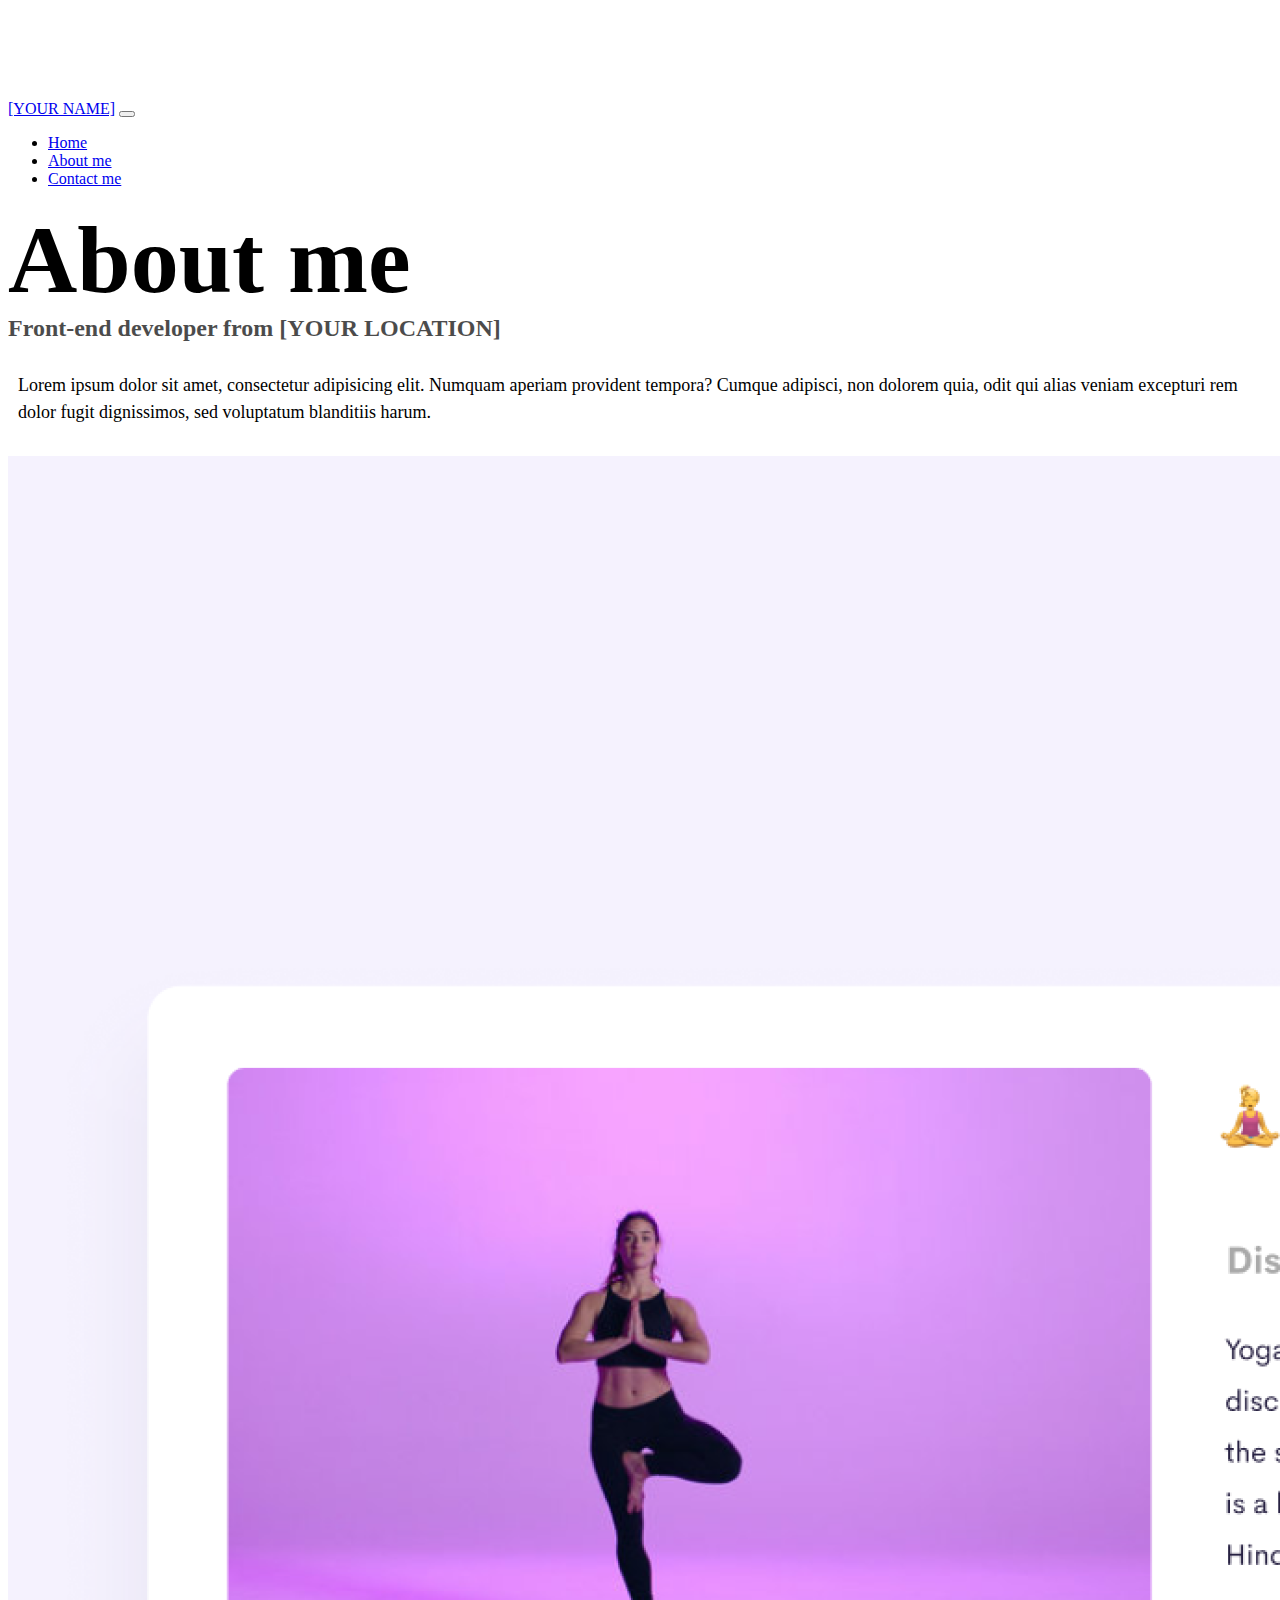
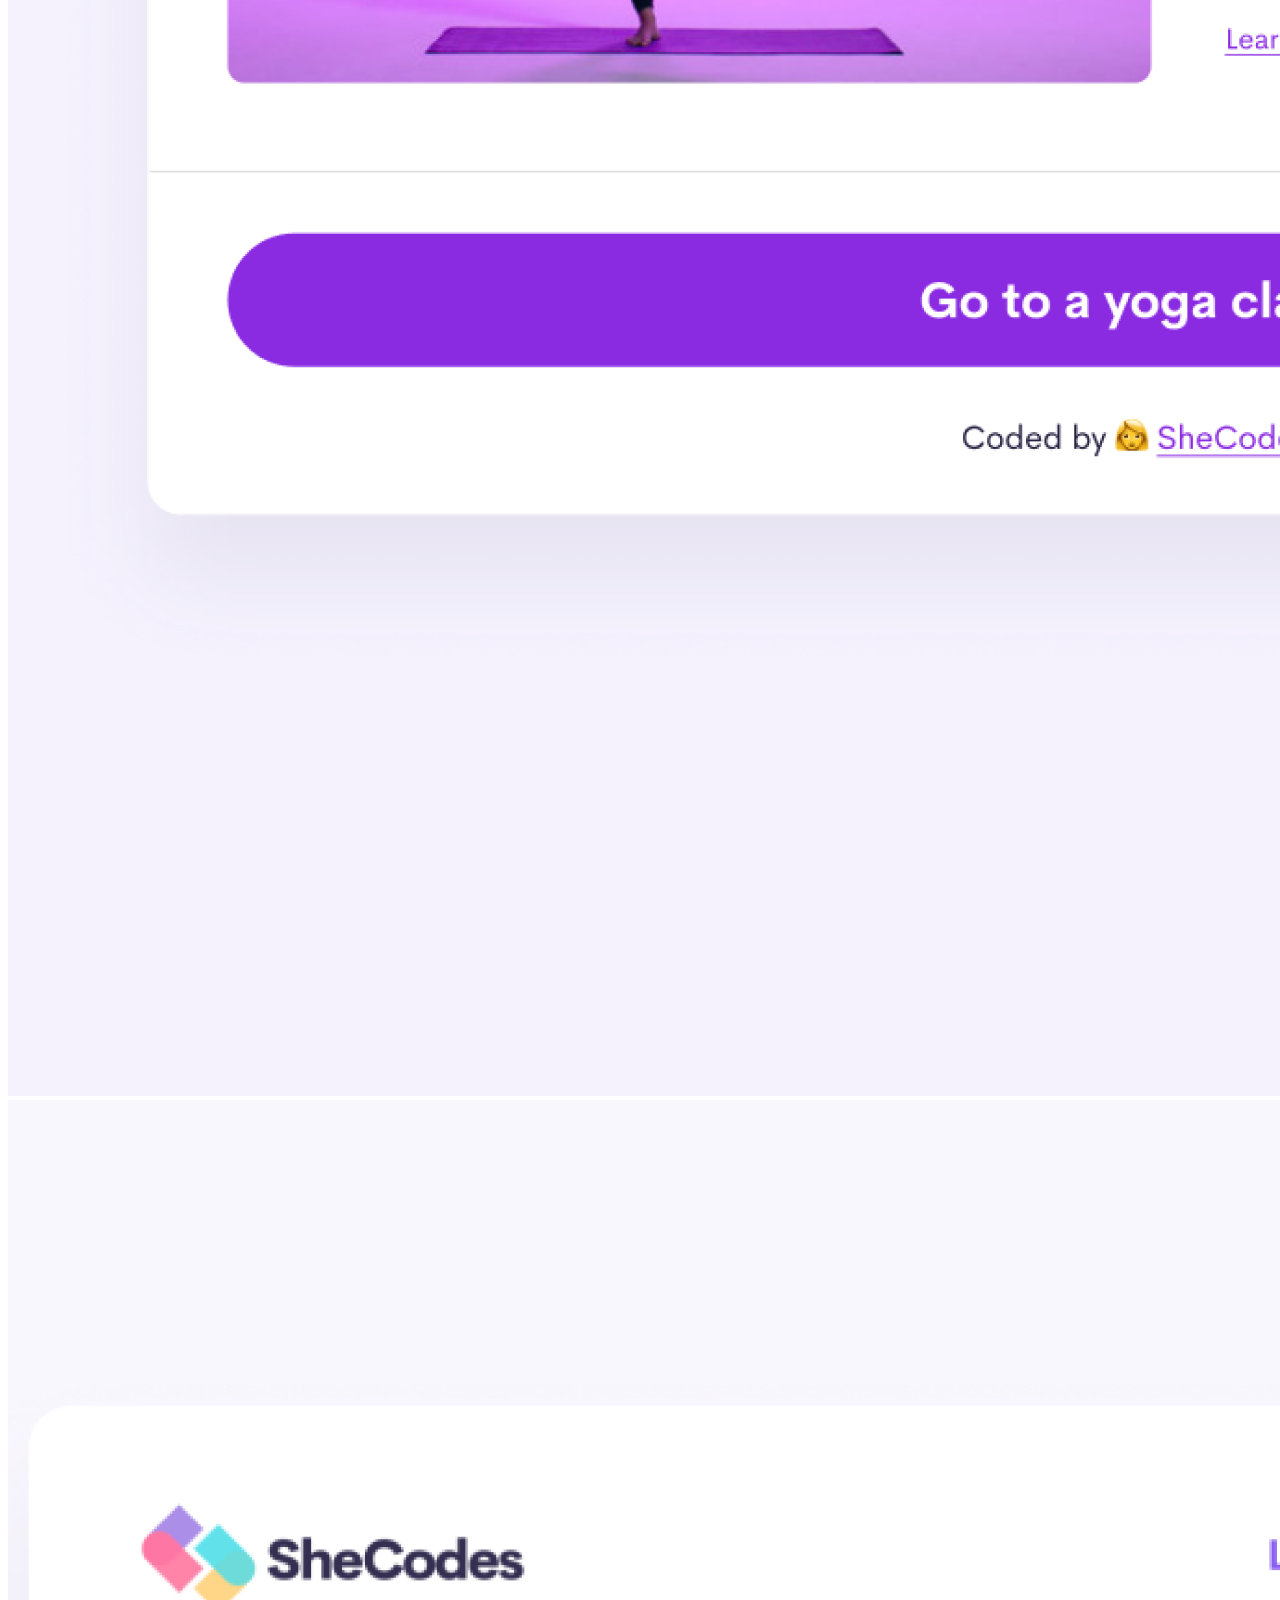
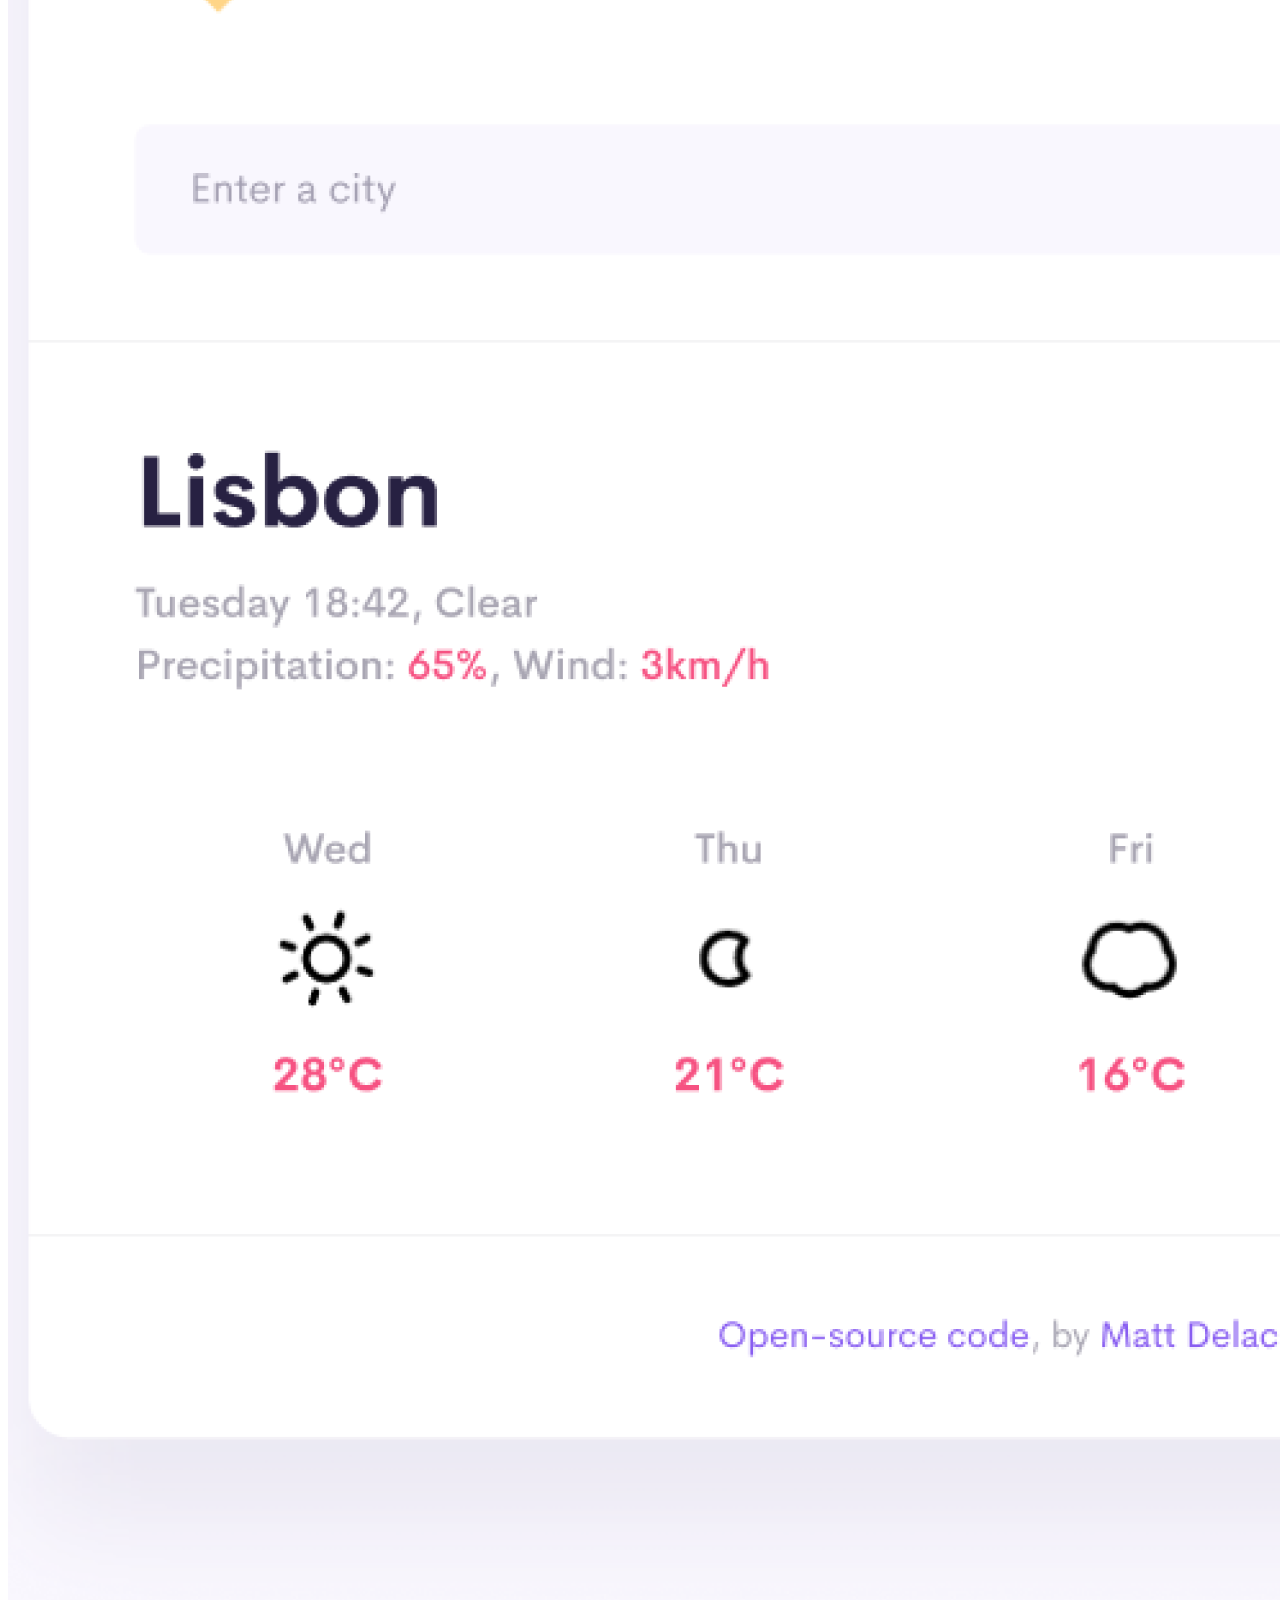
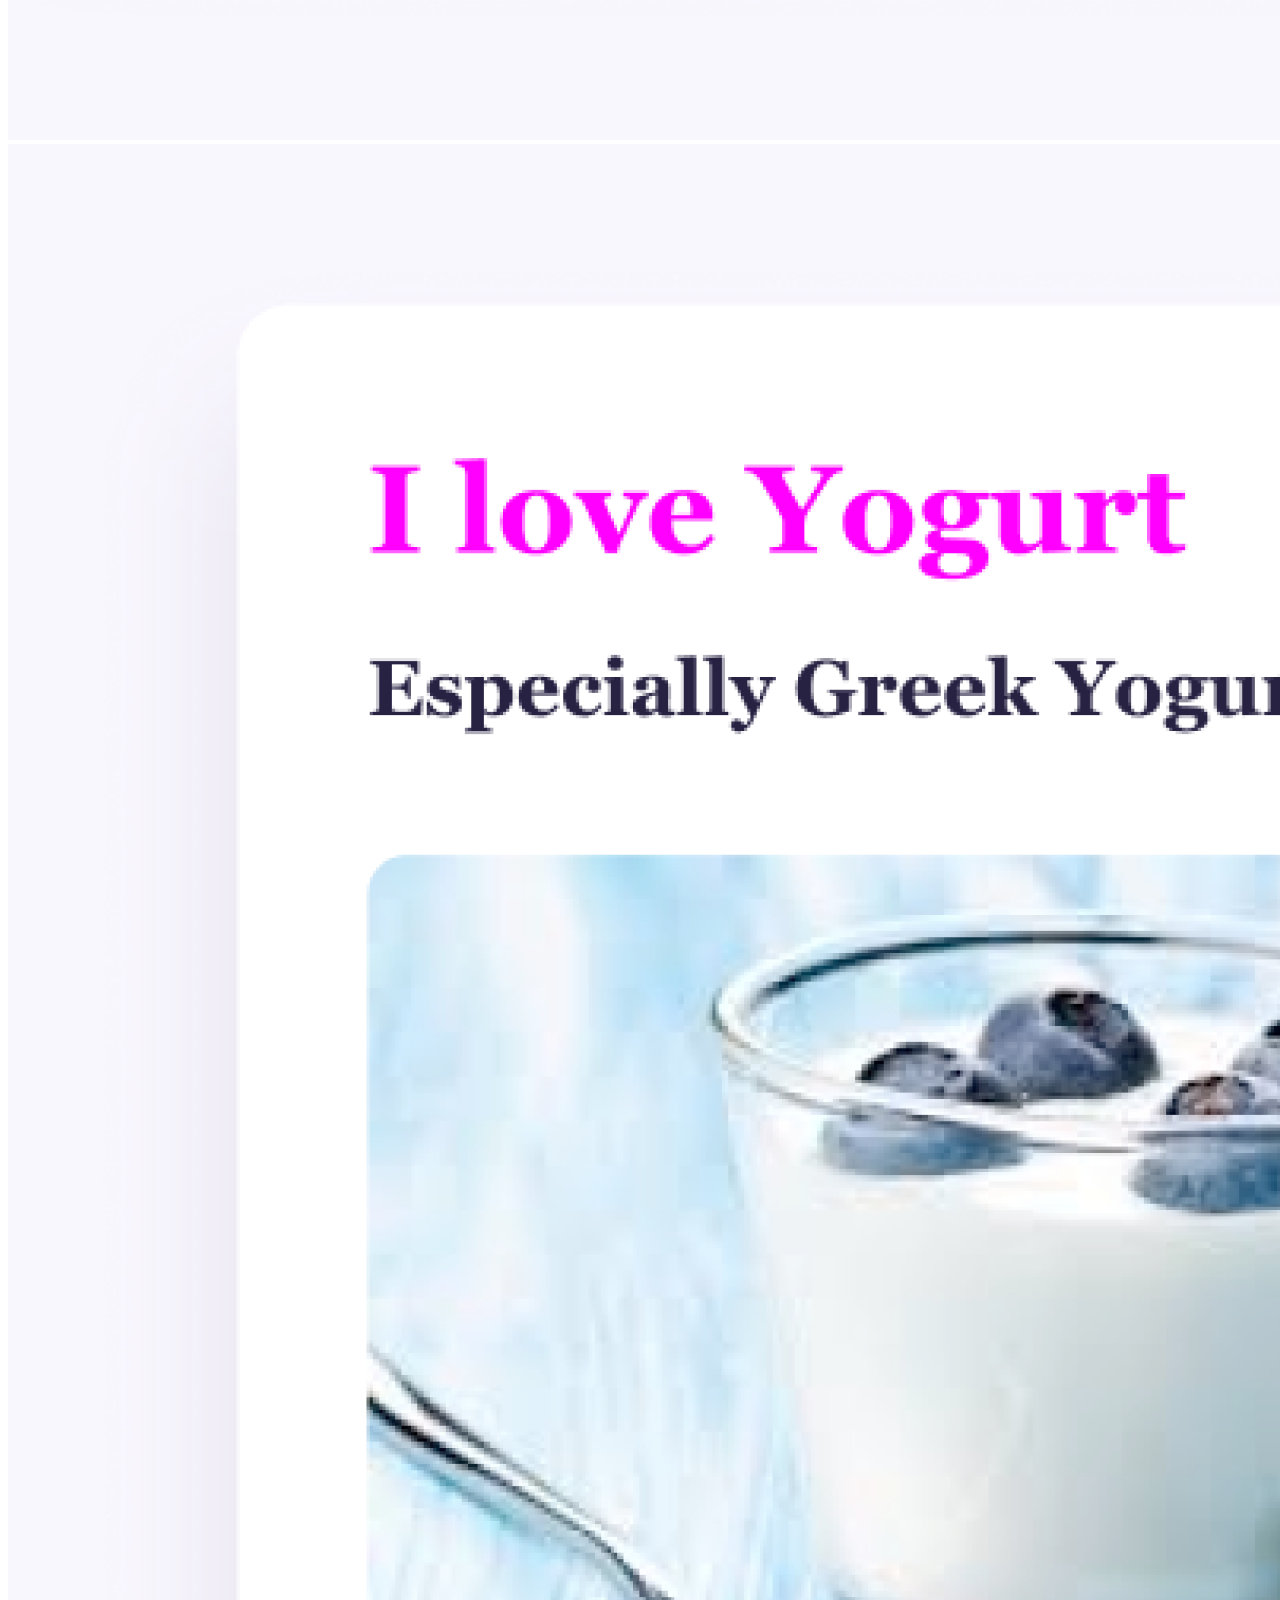
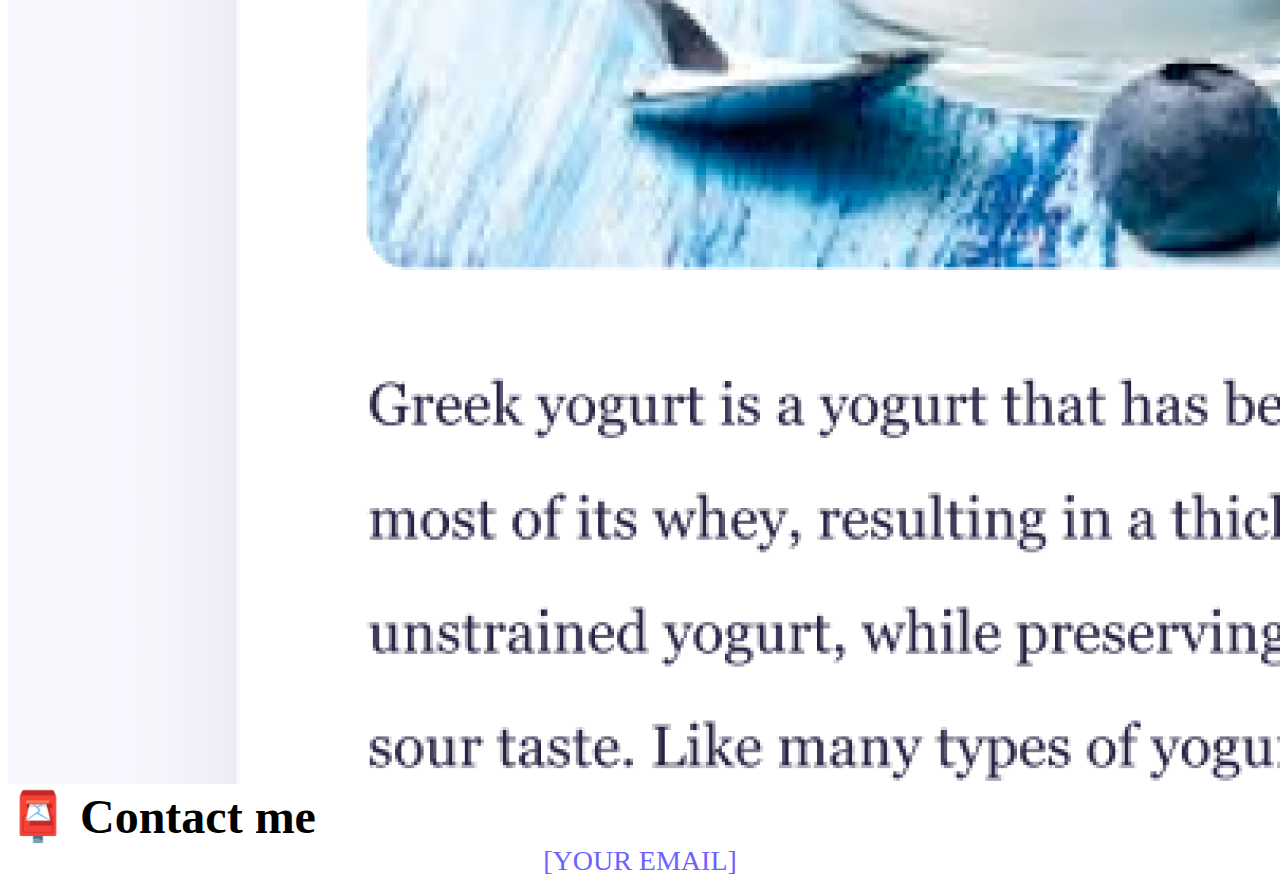
==== about.html @ cc7ed7a6 "Initial commit" ====
<!DOCTYPE html>
<html lang="en">
  <head>
    <meta charset="UTF-8" />
    <meta http-equiv="X-UA-Compatible" content="IE=edge" />
    <meta name="viewport" content="width=device-width, initial-scale=1.0" />
    <link
      href="https://cdn.jsdelivr.net/npm/bootstrap@5.0.0-beta2/dist/css/bootstrap.min.css"
      rel="stylesheet"
      integrity="sha384-BmbxuPwQa2lc/FVzBcNJ7UAyJxM6wuqIj61tLrc4wSX0szH/Ev+nYRRuWlolflfl"
      crossorigin="anonymous"
    />
    <script
      src="https://cdn.jsdelivr.net/npm/bootstrap@5.0.0-beta2/dist/js/bootstrap.bundle.min.js"
      integrity="sha384-b5kHyXgcpbZJO/tY9Ul7kGkf1S0CWuKcCD38l8YkeH8z8QjE0GmW1gYU5S9FOnJ0"
      crossorigin="anonymous"
    ></script>
    <link rel="stylesheet" href="style.css" />
    <title>About [YOUR NAME]</title>
  </head>
  <body>
    <nav class="navbar navbar-expand-lg navbar-light bg-light fixed-top">
      <div class="container">
        <a class="navbar-brand" href="index.html">[YOUR NAME]</a>
        <button
          class="navbar-toggler"
          type="button"
          data-bs-toggle="collapse"
          data-bs-target="#navbarNav"
          aria-controls="navbarNav"
          aria-expanded="false"
          aria-label="Toggle navigation"
        >
          <span class="navbar-toggler-icon"></span>
        </button>
        <div class="collapse navbar-collapse" id="navbarNav">
          <ul class="navbar-nav">
            <li class="nav-item">
              <a class="nav-link" aria-current="page" href="index.html">Home</a>
            </li>
            <li class="nav-item">
              <a class="nav-link active" href="about.html">About me</a>
            </li>
            <li class="nav-item">
              <a class="nav-link" href="about.html#contact">Contact me</a>
            </li>
          </ul>
        </div>
      </div>
    </nav>
    <h1 class="text-center">About me</h1>
    <h3 class="text-center">Front-end developer from [YOUR LOCATION]</h3>
    <div class="about-paragraphs text-center">
      <p>
        Lorem ipsum dolor sit amet, consectetur adipisicing elit. Numquam
        aperiam provident tempora? Cumque adipisci, non dolorem quia, odit qui
        alias veniam excepturi rem dolor fugit dignissimos, sed voluptatum
        blanditiis harum.
      </p>
    </div>
    <div class="container">
      <div class="row">
        <div class="col-sm-4">
          <img src="images/yoga.png" class="img-fluid p-2 shadow rounded" />
        </div>
        <div class="col-sm-4">
          <img src="images/weather.png" class="img-fluid p-2 shadow rounded" />
        </div>
        <div class="col-sm-4">
          <img src="images/yogurt.png" class="img-fluid p-2 shadow rounded" />
        </div>
      </div>
    </div>
    <div id="contact" class="mt-5">
      <h2 class="text-center">📮 Contact me</h2>
      <a href="mailto:[YOUR EMAIL]" class="email-link"> [YOUR EMAIL] </a>
    </div>
  </body>
</html>
---- style.css ----
:root {
  --primary-color: #6c63ff;
  --secondary-color: #f5f2fe;
  --box-shadow: 0 5px 10px rgba(0, 0, 0, 0.3);
}

body {
  margin-top: 100px;
}

h1,
h2,
h3 {
  margin: 0;
}

h1 {
  font-size: 96px;
}

h2 {
  font-size: 48px;
}

h3 {
  font-size: 24px;
  opacity: 0.7;
}

p {
  font-size: 18px;
  line-height: 1.5;
}

.navigation-links {
  display: flex;
  margin-top: 40px;
  justify-content: center;
}

.navigation-links a {
  margin: 20px;
}

.primary-link {
  border-radius: 4px;
  padding: 20px 15px;
  text-decoration: none;
  text-transform: capitalize;
  background: var(--primary-color);
  box-shadow: var(--box-shadow);
  color: white;
}

.secondary-link {
  border-radius: 4px;
  padding: 20px 15px;
  text-decoration: none;
  text-transform: capitalize;
  color: var(--primary-color);
  border: 1px solid var(--primary-color);
}

.homepage-link {
  color: var(--primary-color);
  text-align: center;
  display: block;
}

.about-paragraphs {
  margin: 30px 0;
}

.about-paragraphs p {
  margin: 10px;
}

.email-link {
  display: flex;
  justify-content: center;
  color: var(--primary-color);
  font-size: 28px;
  text-decoration: none;
}

.email-link:hover {
  text-decoration: underline;
}
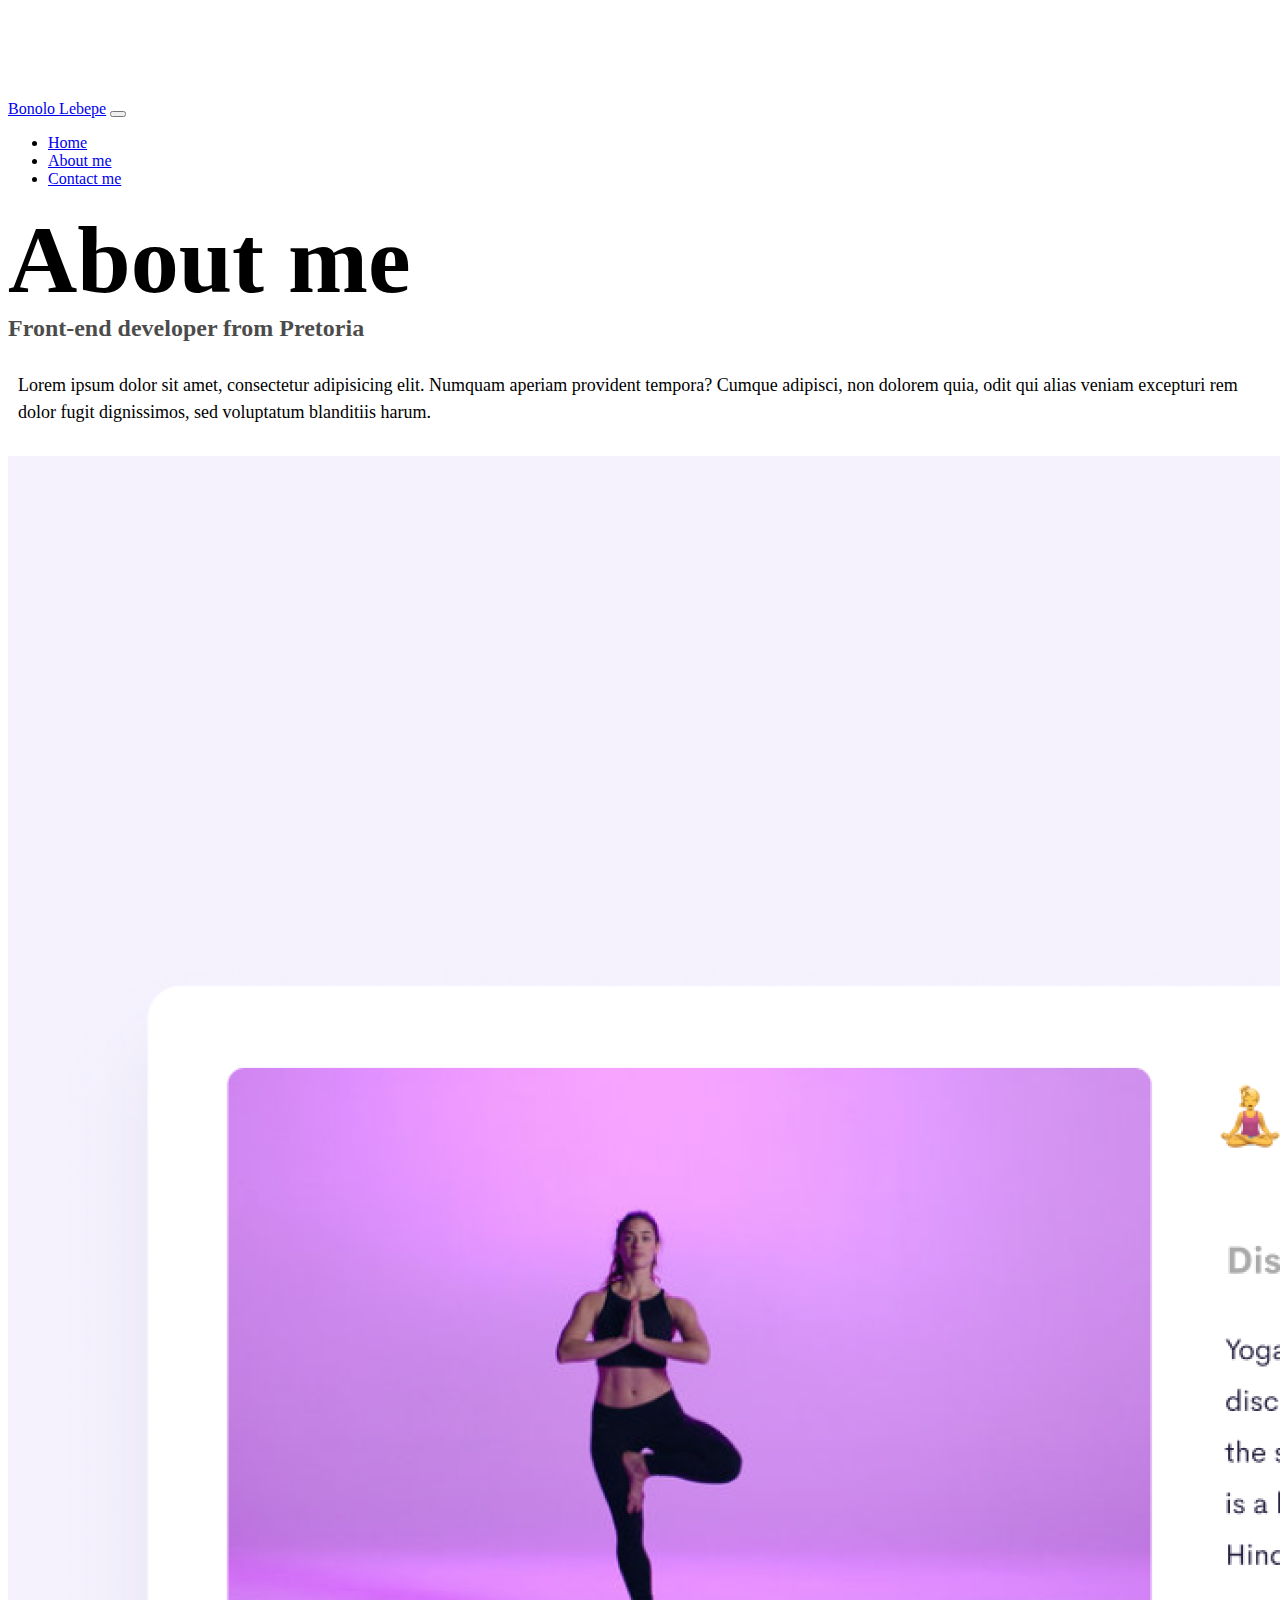
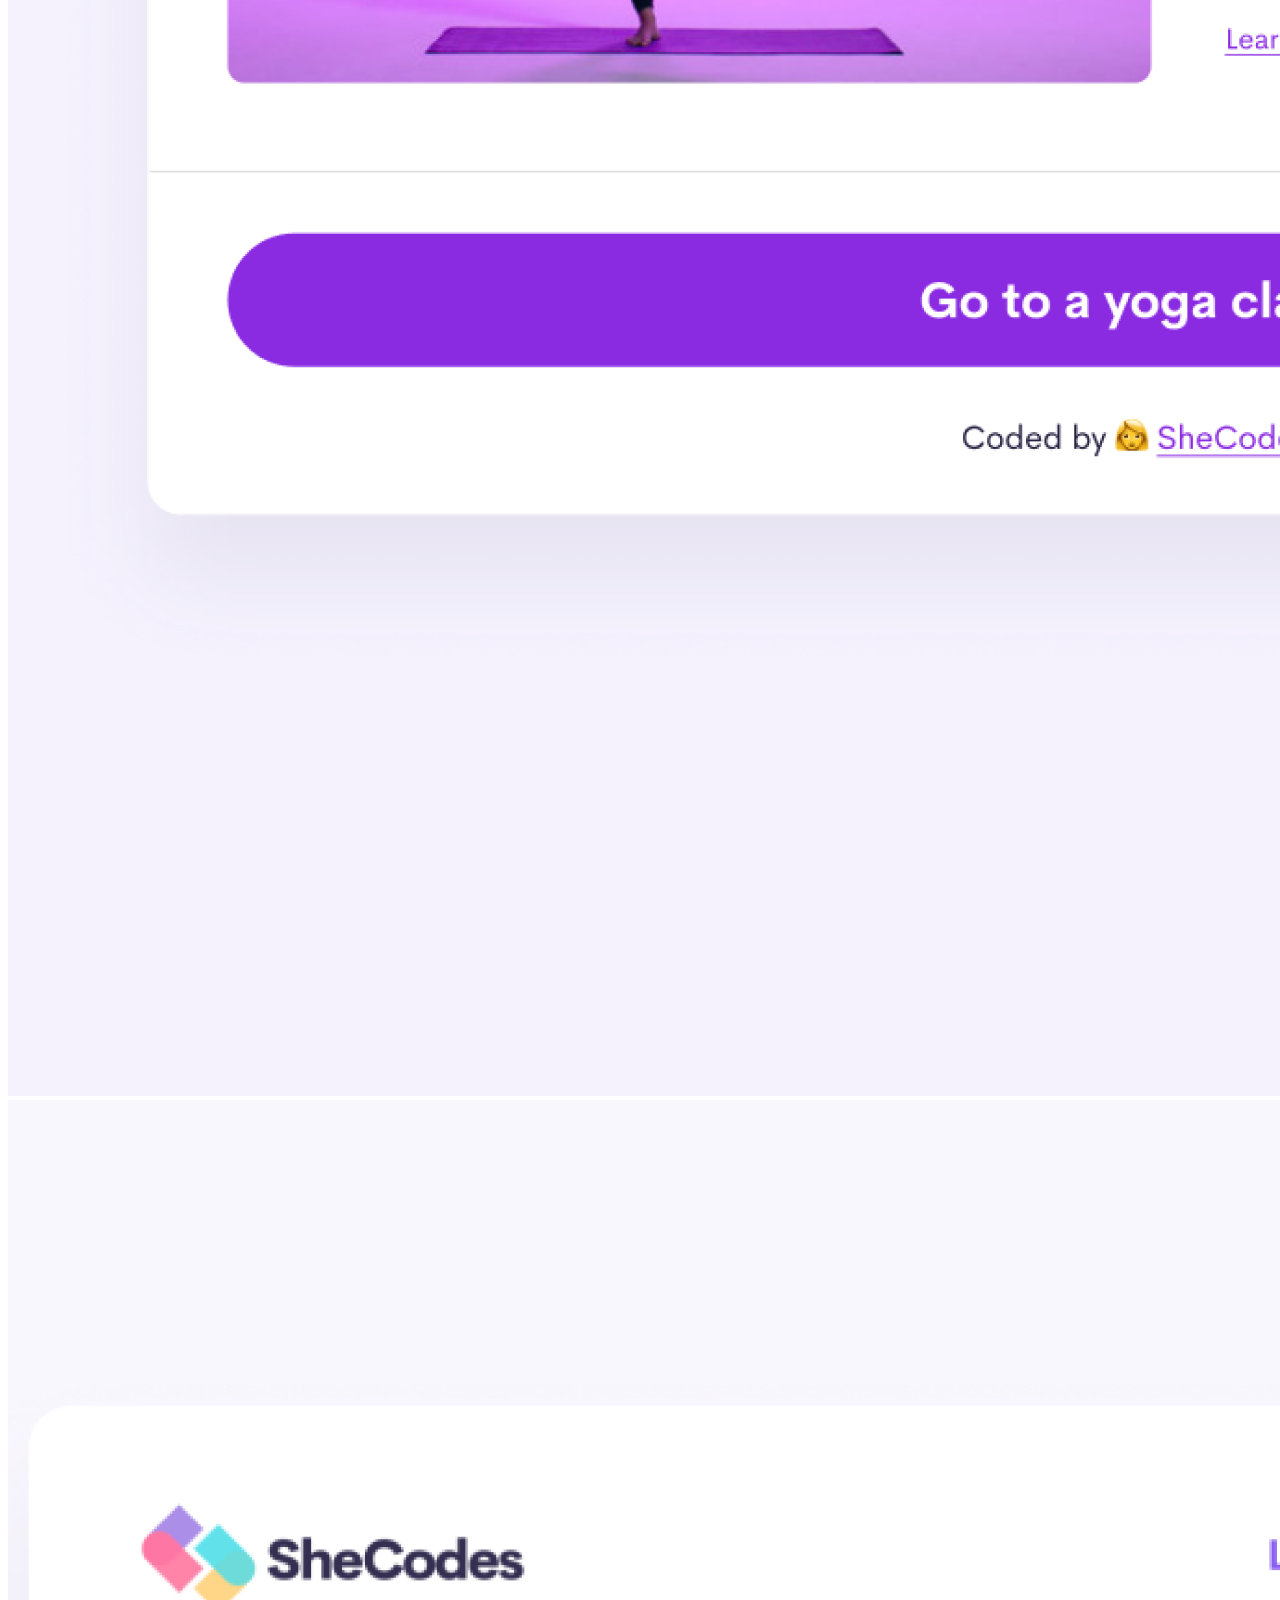
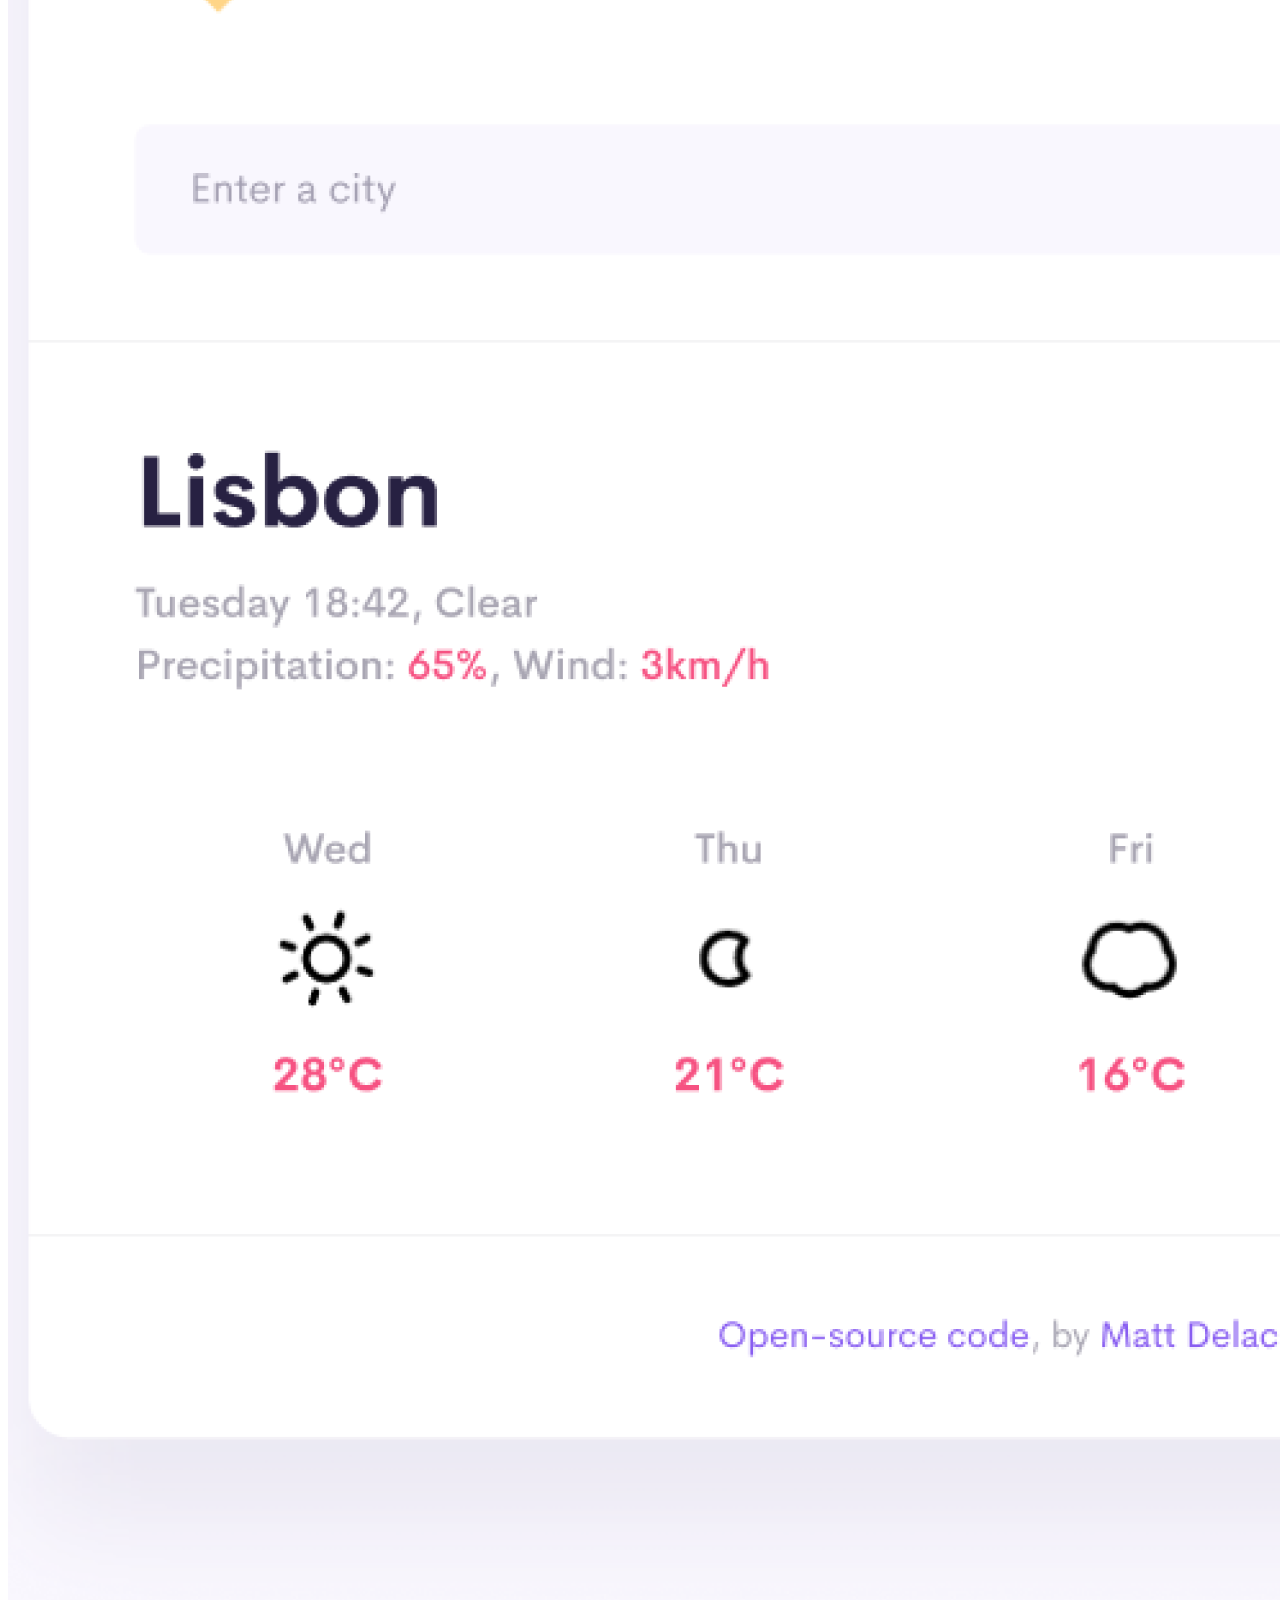
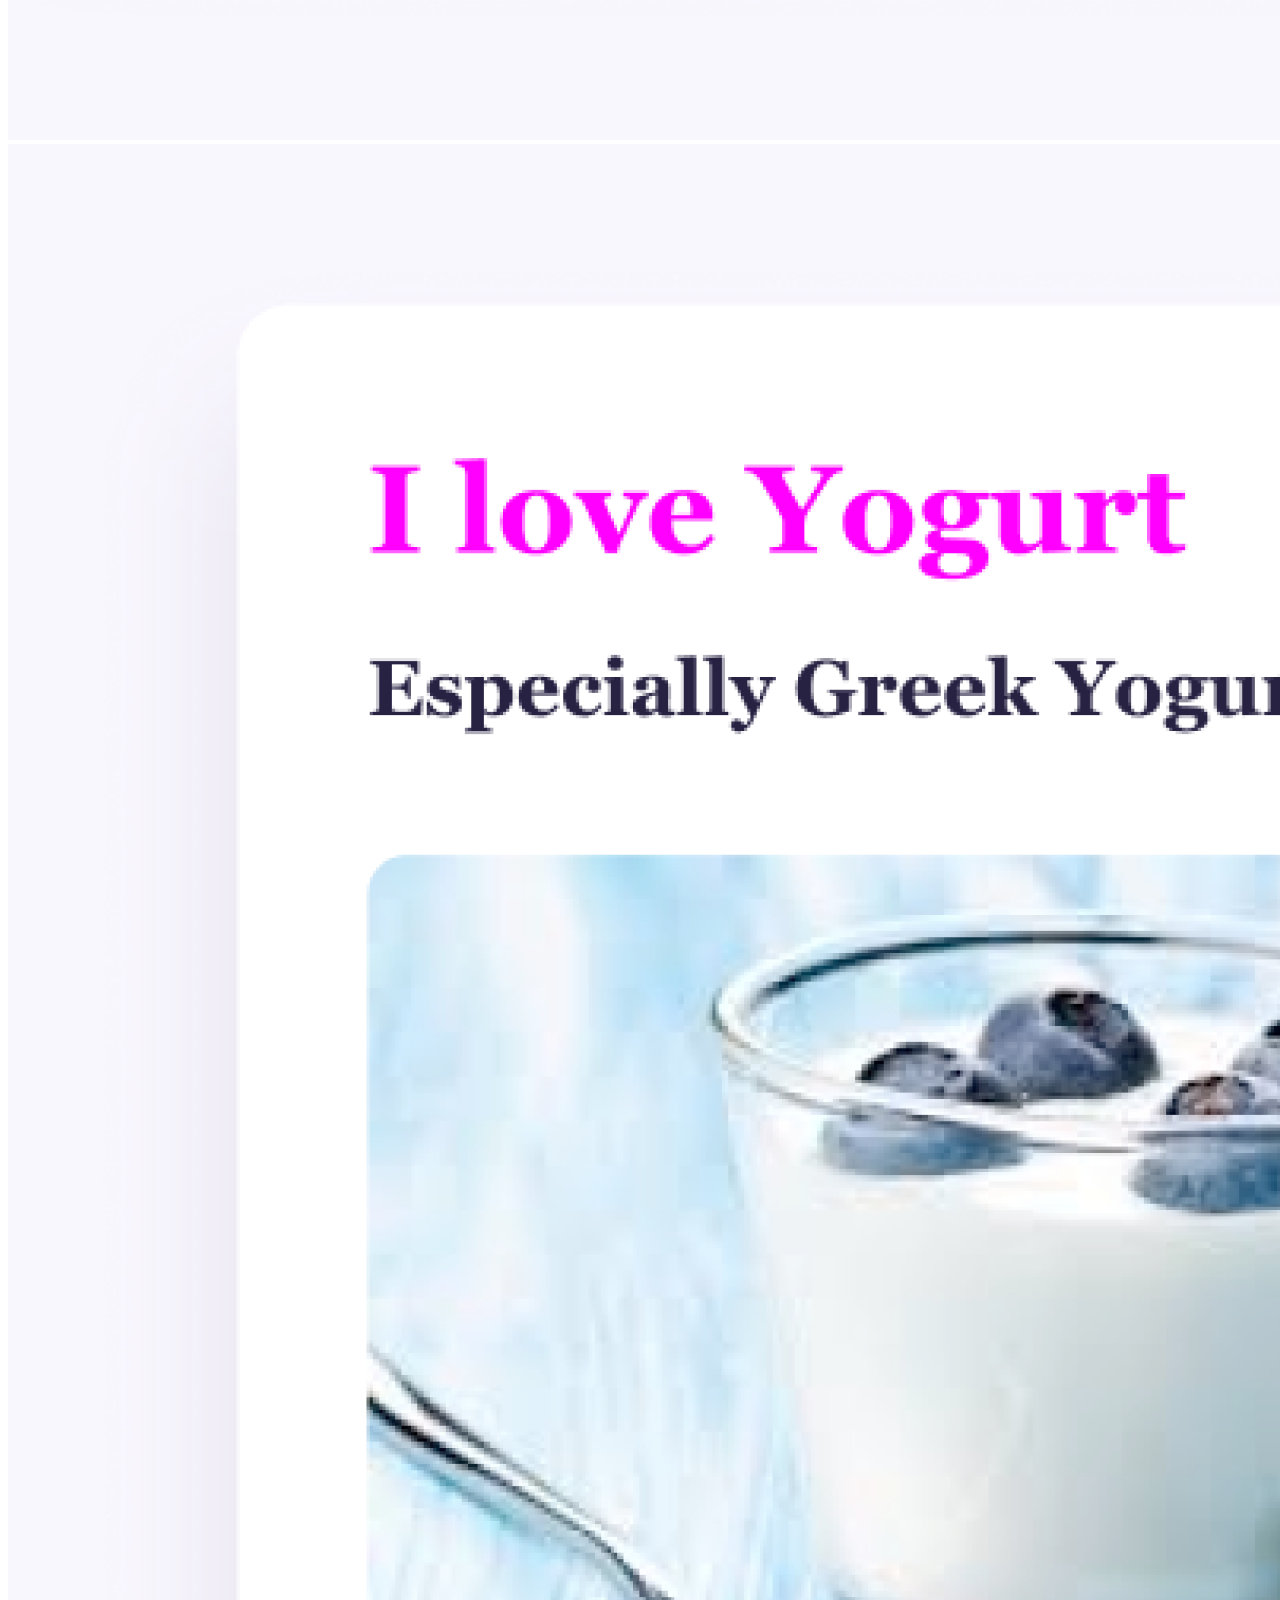
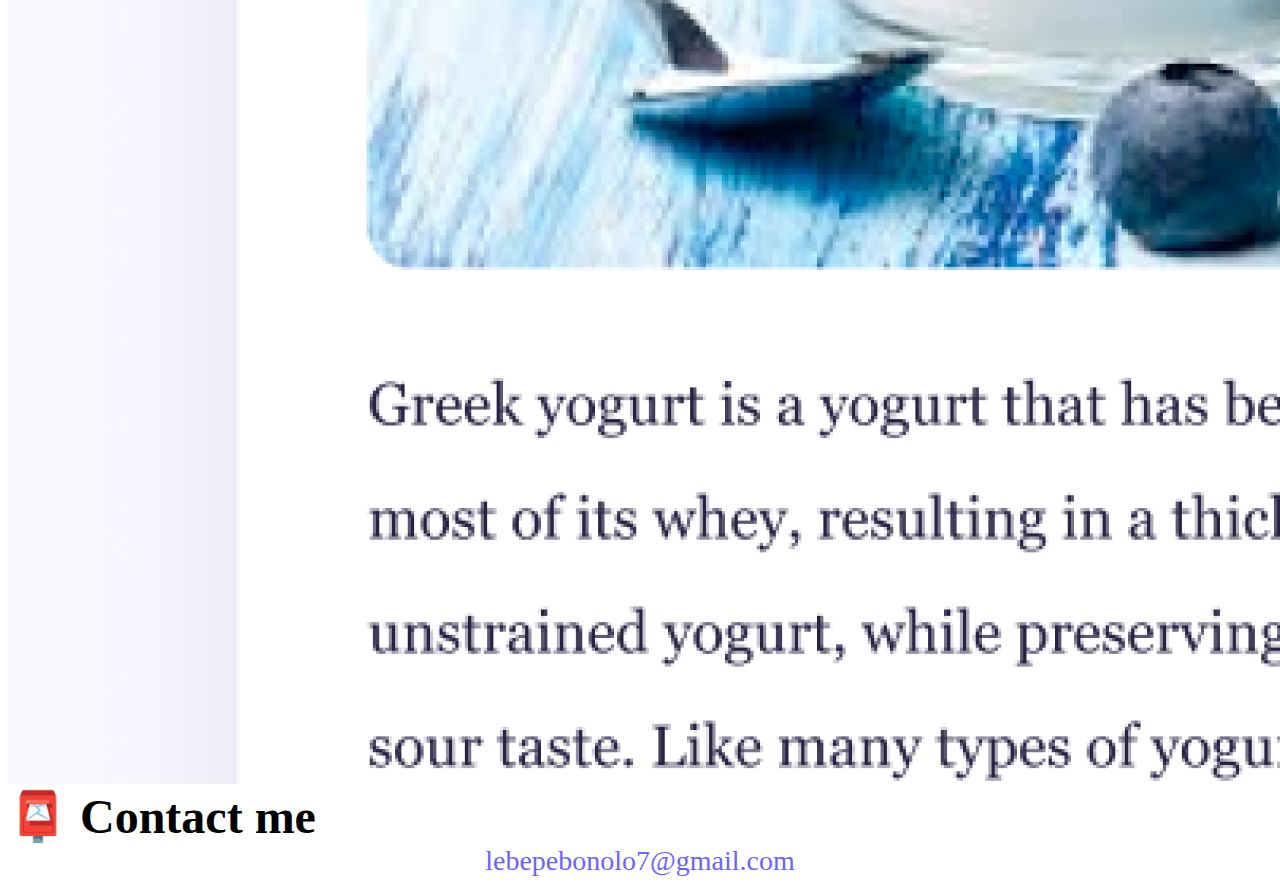
==== commit f11f7d5d: "Made website more SEO friendly" ====
--- a/about.html
+++ b/about.html
@@ -4,6 +4,7 @@
     <meta charset="UTF-8" />
     <meta http-equiv="X-UA-Compatible" content="IE=edge" />
     <meta name="viewport" content="width=device-width, initial-scale=1.0" />
+    <meta name="description" content="About Bonolo Lebepe, a front-end developer based in South Africa">
     <link
       href="https://cdn.jsdelivr.net/npm/bootstrap@5.0.0-beta2/dist/css/bootstrap.min.css"
       rel="stylesheet"
@@ -16,12 +17,12 @@
       crossorigin="anonymous"
     ></script>
     <link rel="stylesheet" href="style.css" />
-    <title>About [YOUR NAME]</title>
+    <title>About me - Bonolo Lebepe</title>
   </head>
   <body>
     <nav class="navbar navbar-expand-lg navbar-light bg-light fixed-top">
       <div class="container">
-        <a class="navbar-brand" href="index.html">[YOUR NAME]</a>
+        <a class="navbar-brand" href="index.html" title="Homepage">Bonolo Lebepe</a>
         <button
           class="navbar-toggler"
           type="button"
@@ -36,20 +37,20 @@
         <div class="collapse navbar-collapse" id="navbarNav">
           <ul class="navbar-nav">
             <li class="nav-item">
-              <a class="nav-link" aria-current="page" href="index.html">Home</a>
+              <a class="nav-link" aria-current="page" href="index.html" title="Homepage">Home</a>
             </li>
             <li class="nav-item">
-              <a class="nav-link active" href="about.html">About me</a>
+              <a class="nav-link active" href="about.html" title="About Bonolo Lebepe">About me</a>
             </li>
             <li class="nav-item">
-              <a class="nav-link" href="about.html#contact">Contact me</a>
+              <a class="nav-link" href="about.html#contact" title="Contact Bonolo Lebepe">Contact me</a>
             </li>
           </ul>
         </div>
       </div>
     </nav>
     <h1 class="text-center">About me</h1>
-    <h3 class="text-center">Front-end developer from [YOUR LOCATION]</h3>
+    <h3 class="text-center">Front-end developer from Pretoria</h3>
     <div class="about-paragraphs text-center">
       <p>
         Lorem ipsum dolor sit amet, consectetur adipisicing elit. Numquam
@@ -61,19 +62,19 @@
     <div class="container">
       <div class="row">
         <div class="col-sm-4">
-          <img src="images/yoga.png" class="img-fluid p-2 shadow rounded" />
+          <img src="images/yoga.png" class="img-fluid p-2 shadow rounded"  alt=" Yoga Project"/>
         </div>
         <div class="col-sm-4">
-          <img src="images/weather.png" class="img-fluid p-2 shadow rounded" />
+          <img src="images/weather.png" class="img-fluid p-2 shadow rounded"   alt=" Weather Project" />
         </div>
         <div class="col-sm-4">
-          <img src="images/yogurt.png" class="img-fluid p-2 shadow rounded" />
+          <img src="images/yogurt.png" class="img-fluid p-2 shadow rounded"   alt=" Yogurt Project" />
         </div>
       </div>
     </div>
     <div id="contact" class="mt-5">
       <h2 class="text-center">📮 Contact me</h2>
-      <a href="mailto:[YOUR EMAIL]" class="email-link"> [YOUR EMAIL] </a>
+      <a href="mailto:lebepebonolo7@gmail.com" class="email-link" title="Email Bonolo Lebepe">lebepebonolo7@gmail.com </a>
     </div>
   </body>
 </html>
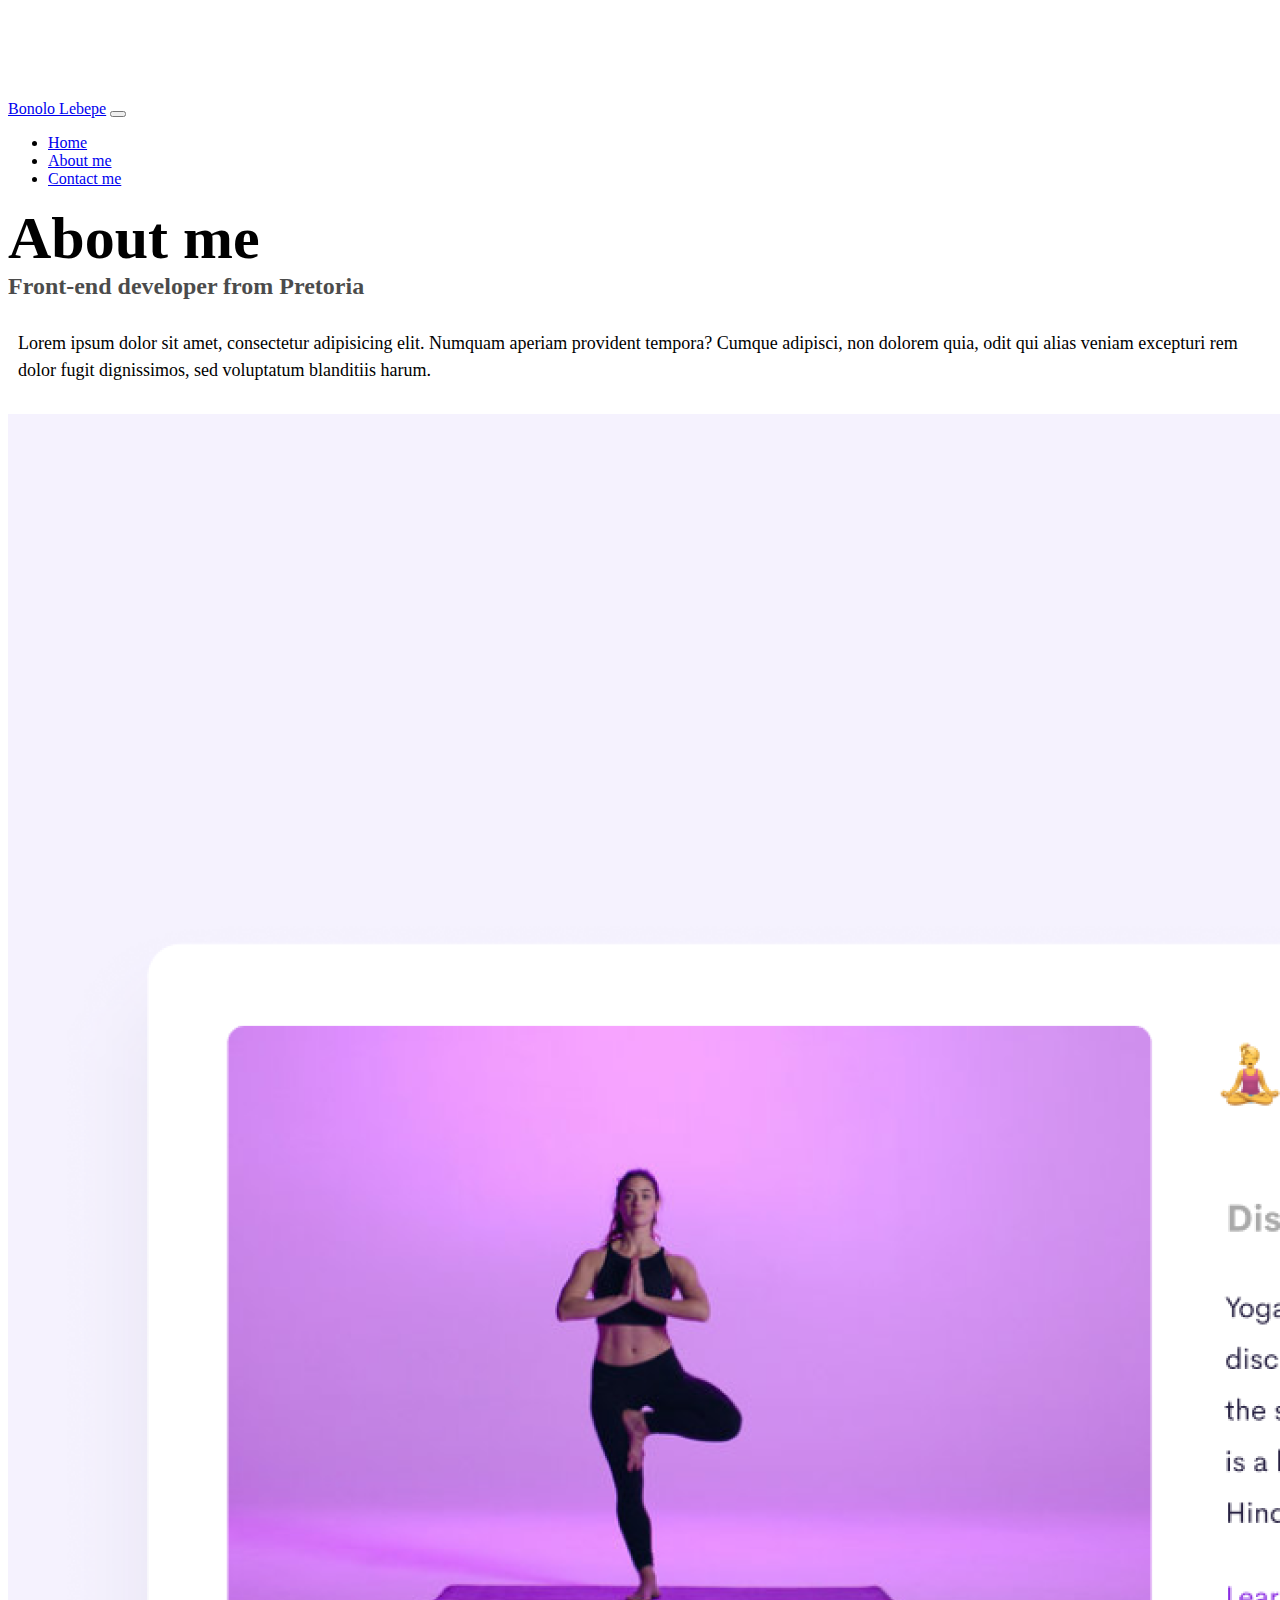
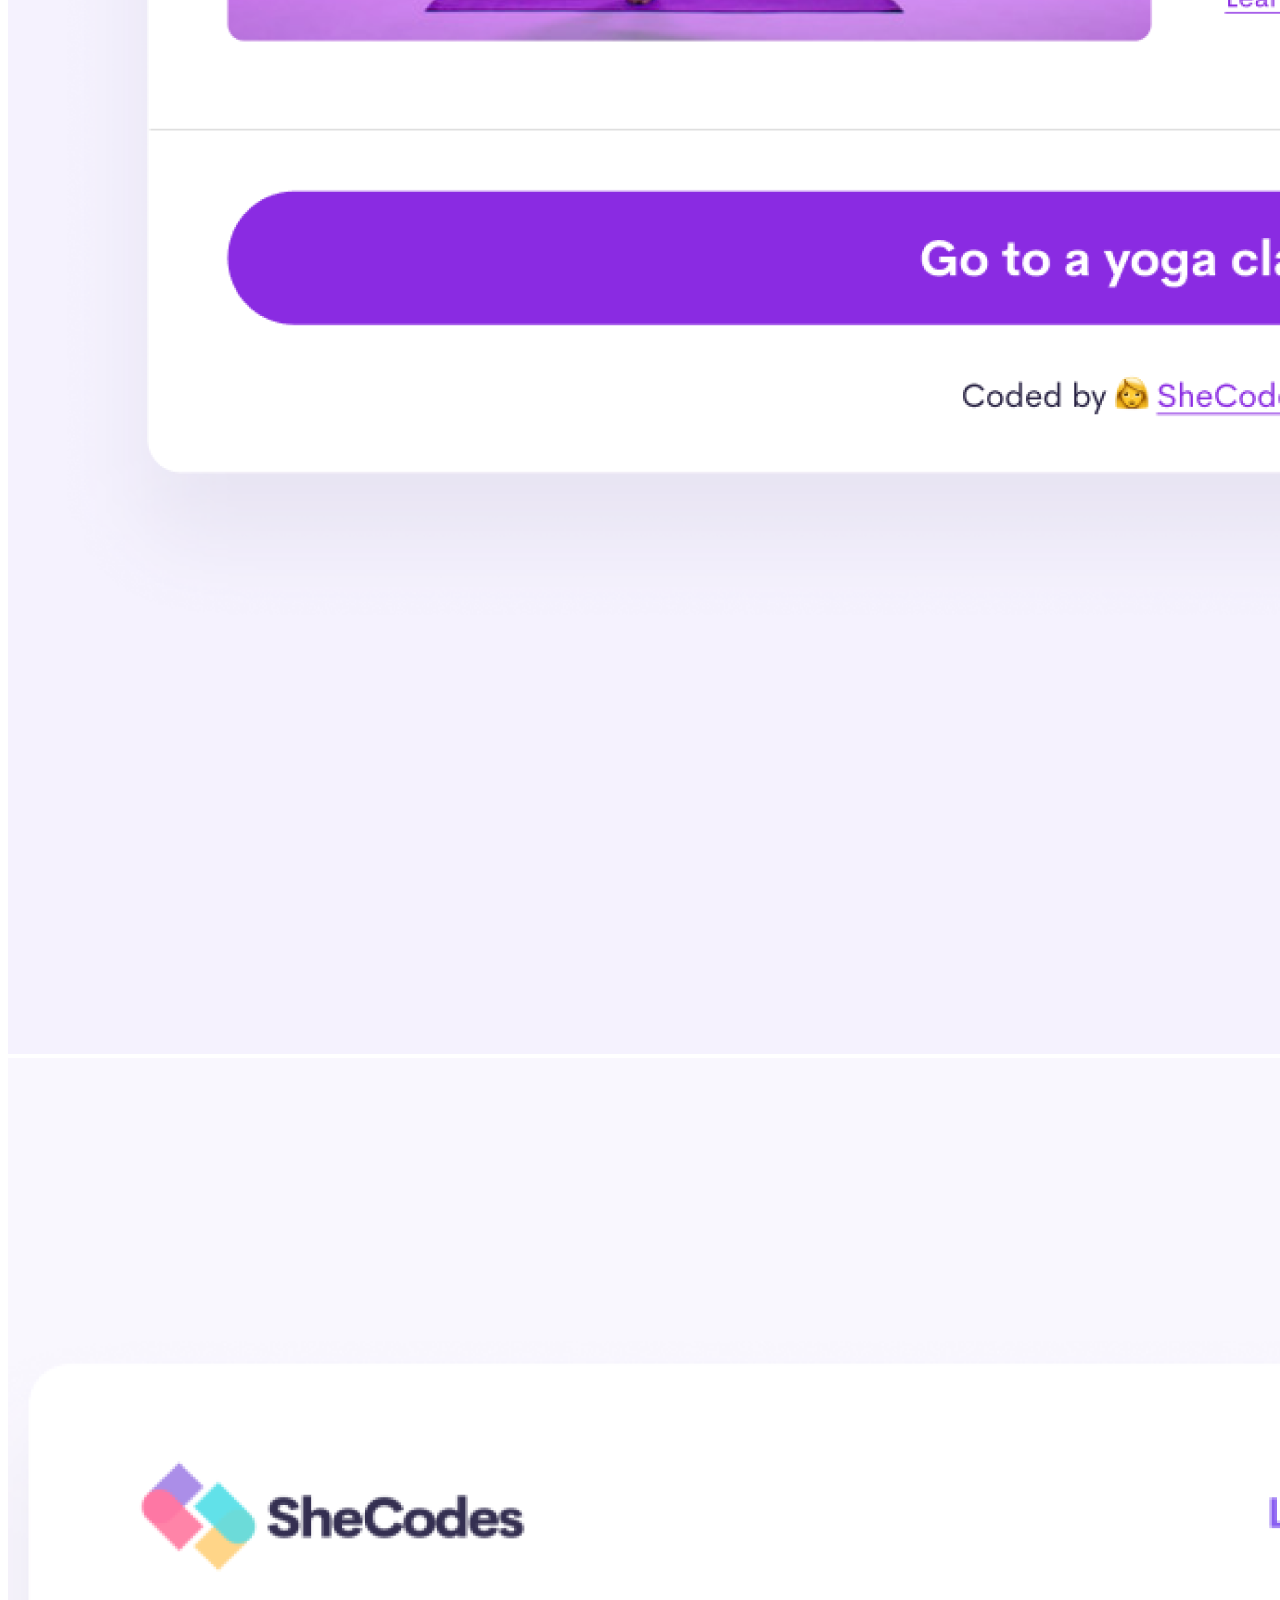
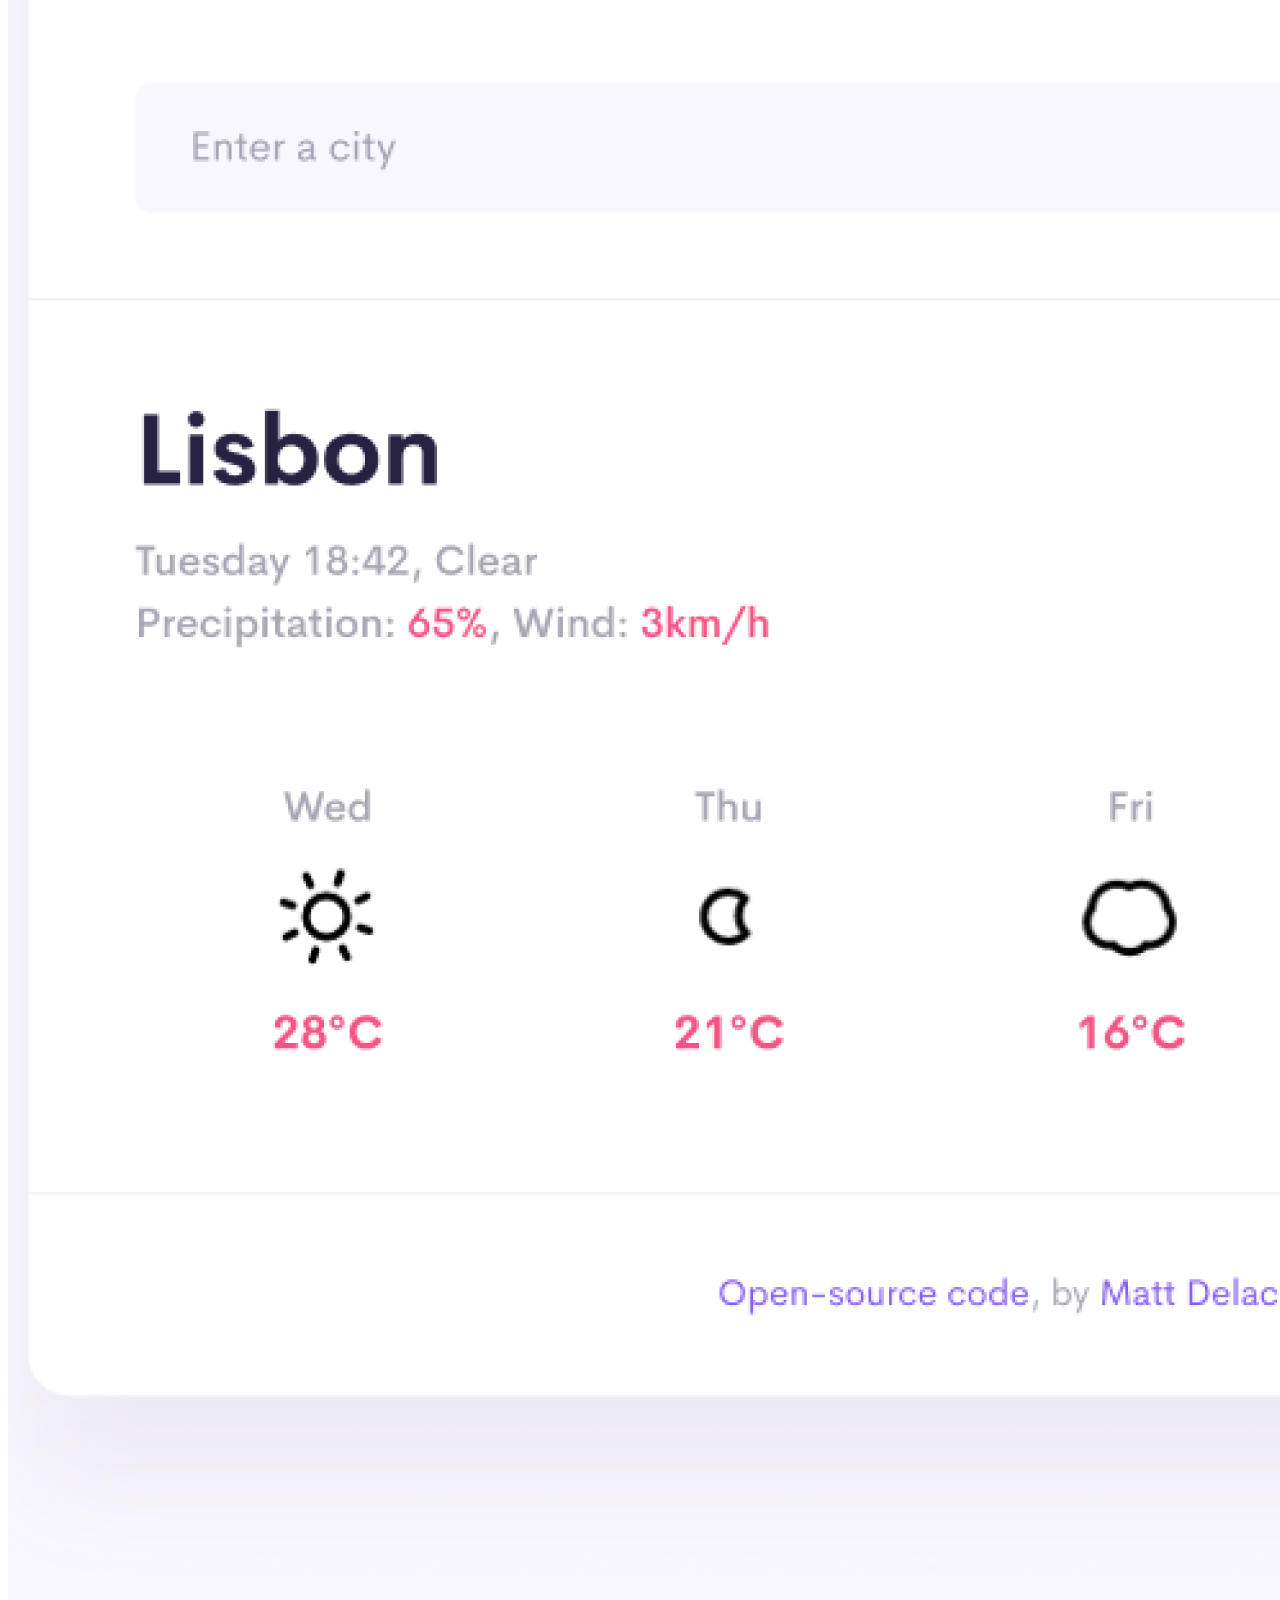
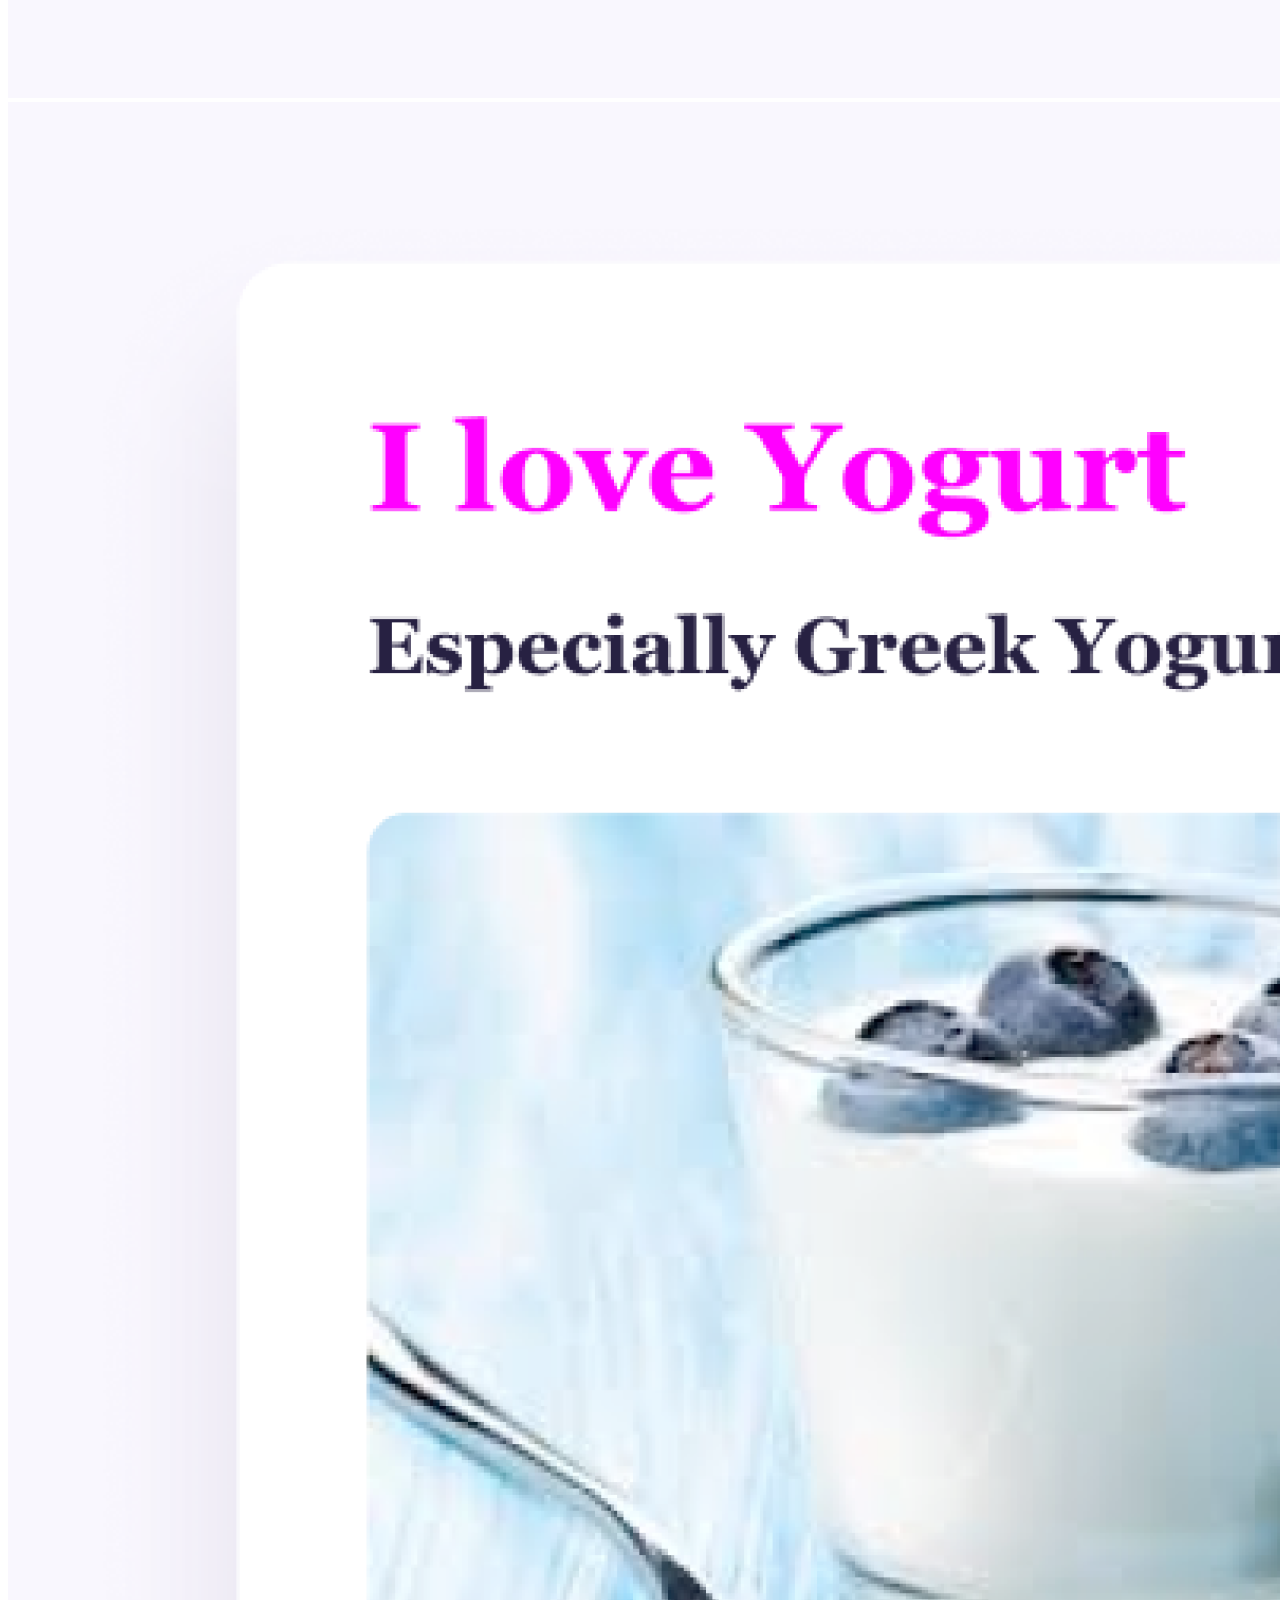
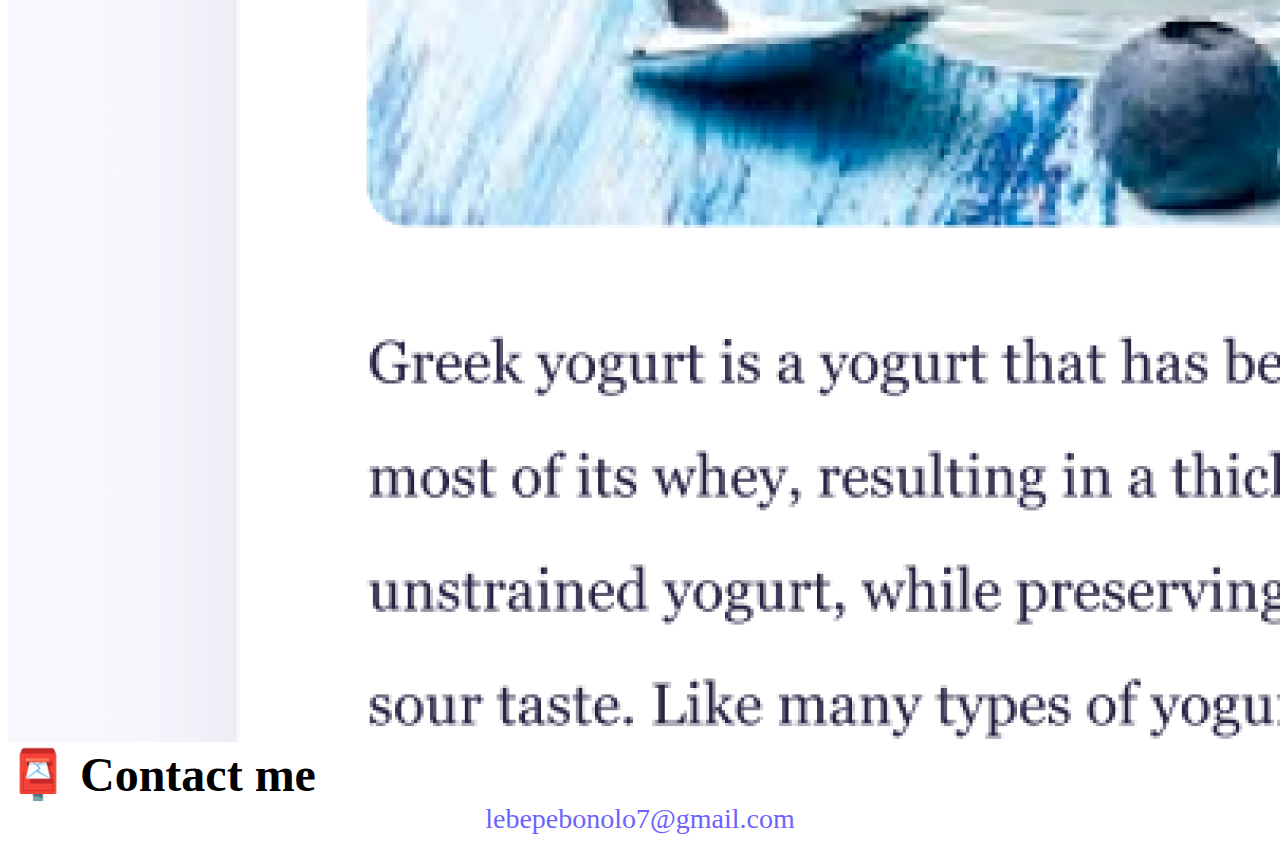
==== commit 1b83daf5: "Made the website responsive" ====
--- a/about.html
+++ b/about.html
@@ -61,14 +61,14 @@
     </div>
     <div class="container">
       <div class="row">
-        <div class="col-sm-4">
-          <img src="images/yoga.png" class="img-fluid p-2 shadow rounded"  alt=" Yoga Project"/>
+        <div class="col-sm-4 ">
+          <img src="images/yoga.png" class="img-fluid p-2 shadow rounded mb-4"  alt=" Yoga Project"/>
         </div>
         <div class="col-sm-4">
-          <img src="images/weather.png" class="img-fluid p-2 shadow rounded"   alt=" Weather Project" />
+          <img src="images/weather.png" class="img-fluid p-2 shadow rounded mb-4"   alt=" Weather Project" />
         </div>
         <div class="col-sm-4">
-          <img src="images/yogurt.png" class="img-fluid p-2 shadow rounded"   alt=" Yogurt Project" />
+          <img src="images/yogurt.png" class="img-fluid p-2 shadow rounded mb-4"   alt=" Yogurt Project" />
         </div>
       </div>
     </div>
--- a/style.css
+++ b/style.css
@@ -15,7 +15,7 @@
 }
 
 h1 {
-  font-size: 96px;
+  font-size: 60px;
 }
 
 h2 {
@@ -31,6 +31,7 @@
   font-size: 18px;
   line-height: 1.5;
 }
+
 
 .navigation-links {
   display: flex;
@@ -86,3 +87,10 @@
 .email-link:hover {
   text-decoration: underline;
 }
+@media(max-width: 576px){
+  p{ text-align: center;}
+  h2{text-align: center;}
+  .project-link{display:flex;
+  justify-content: center;
+  margin: 0 20px;}
+}